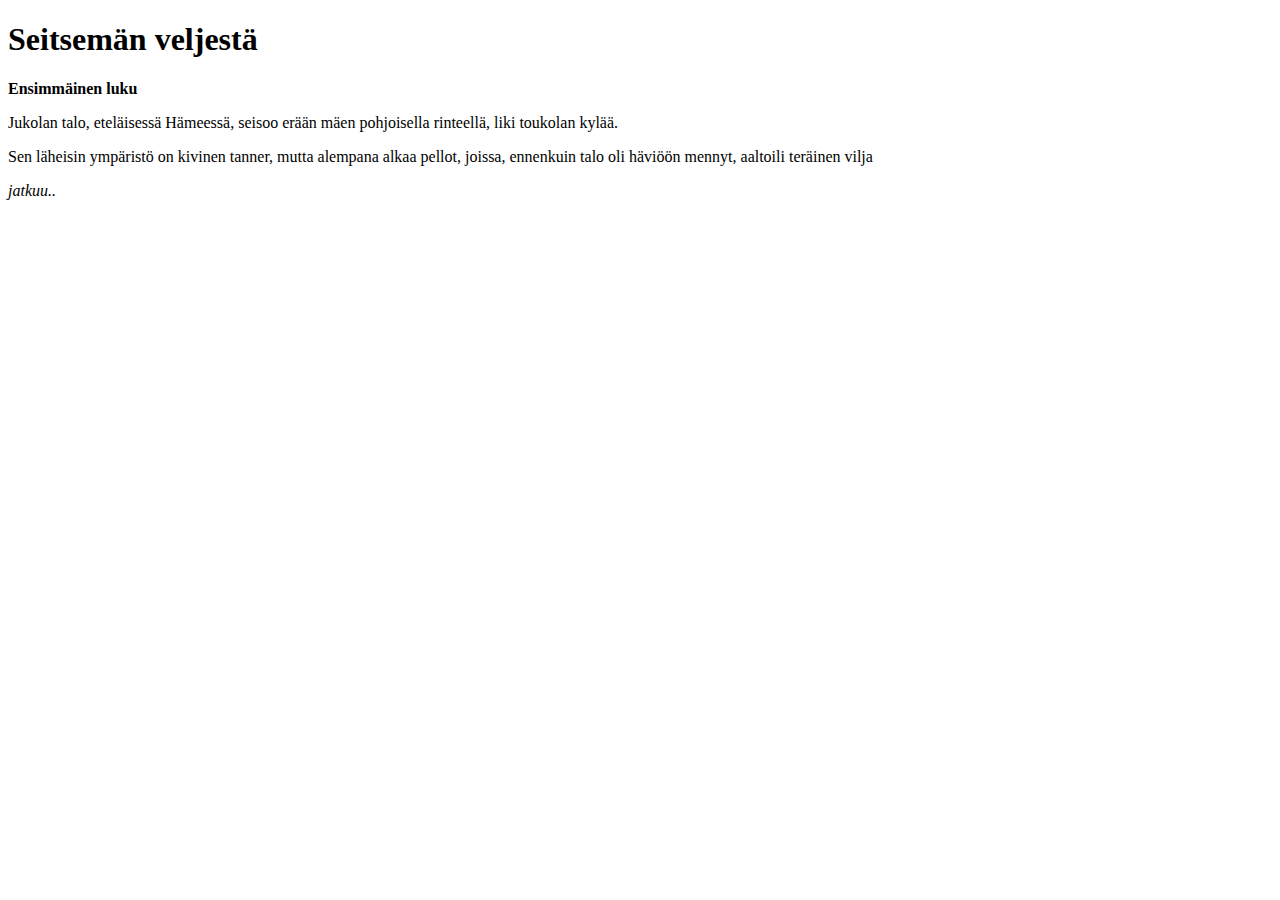
==== index.html @ beb953ee "Osa 3. Toinen tehtävä" ====
<!DOCTYPE html>
<html>

<head>
  <meta charset="utf-8">
  <title>Lapio website</title>
</head>

<body>
  <!--Tee tehtävät tänne-->
	<h1>Seitsemän veljestä</h1>
	<strong>Ensimmäinen luku</strong>
	<p>Jukolan talo, eteläisessä Hämeessä, seisoo erään mäen pohjoisella rinteellä, liki toukolan kylää.</p>
	<p>Sen läheisin ympäristö on kivinen tanner, mutta alempana alkaa pellot, joissa, ennenkuin talo oli häviöön mennyt, aaltoili teräinen vilja</p>
	<em>jatkuu..</em>
</body>

</html>
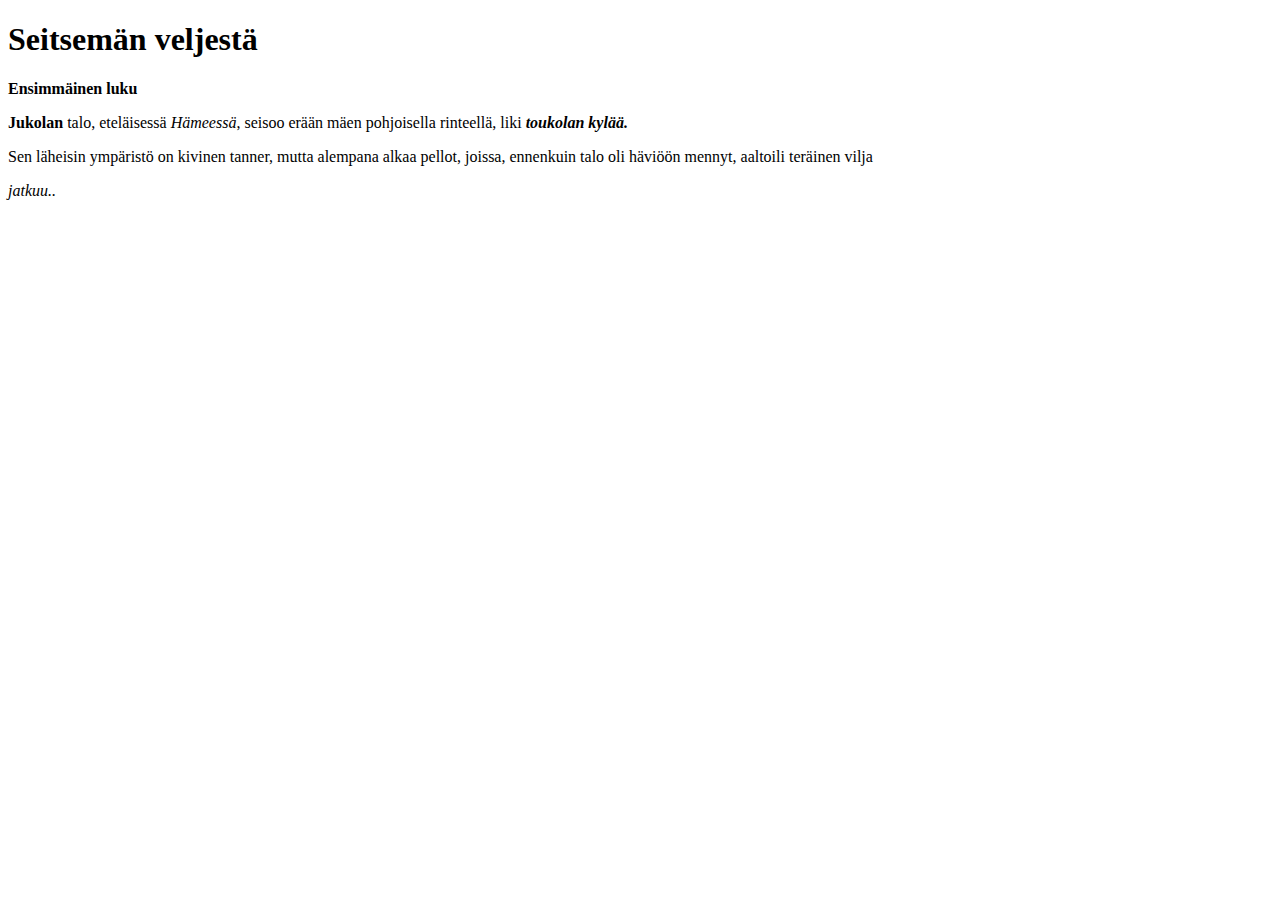
==== commit def82a04: "Osa 3. Kolmas tehtävä" ====
--- a/index.html
+++ b/index.html
@@ -11,7 +11,7 @@
   <!--Tee tehtävät tänne-->
 	<h1>Seitsemän veljestä</h1>
 	<strong>Ensimmäinen luku</strong>
-	<p>Jukolan talo, eteläisessä Hämeessä, seisoo erään mäen pohjoisella rinteellä, liki toukolan kylää.</p>
+	<p><strong>Jukolan</strong> talo, eteläisessä<em> Hämeessä</em>, seisoo erään mäen pohjoisella rinteellä, liki<strong><em> toukolan kylää.</em></strong></p>
 	<p>Sen läheisin ympäristö on kivinen tanner, mutta alempana alkaa pellot, joissa, ennenkuin talo oli häviöön mennyt, aaltoili teräinen vilja</p>
 	<em>jatkuu..</em>
 </body>
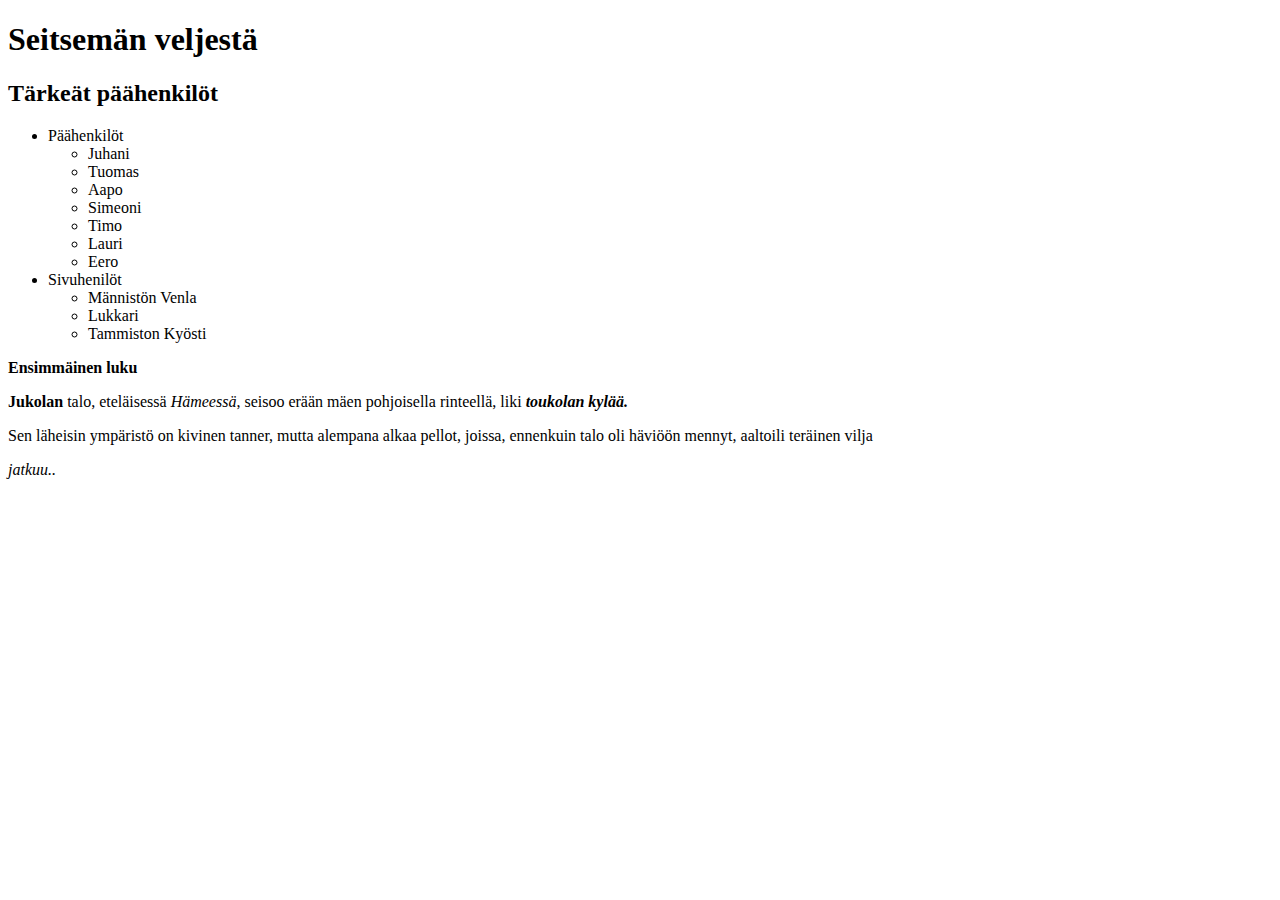
==== commit 1a43a0a7: "Update index.html" ====
--- a/index.html
+++ b/index.html
@@ -10,6 +10,25 @@
 <body>
   <!--Tee tehtävät tänne-->
 	<h1>Seitsemän veljestä</h1>
+	<h2>Tärkeät päähenkilöt</h2>
+	<ul>
+		<li>Päähenkilöt</li>
+		<ul>
+			<li>Juhani</li>
+			<li>Tuomas</li>
+			<li>Aapo</li>
+			<li>Simeoni</li>
+			<li>Timo</li>
+			<li>Lauri</li>
+			<li>Eero</li>
+		</ul>
+		<li>Sivuhenilöt</li>
+		<ul>
+			<li>Männistön Venla</li>
+			<li>Lukkari</li>
+			<li>Tammiston Kyösti</li>
+		</ul>
+	</ul>
 	<strong>Ensimmäinen luku</strong>
 	<p><strong>Jukolan</strong> talo, eteläisessä<em> Hämeessä</em>, seisoo erään mäen pohjoisella rinteellä, liki<strong><em> toukolan kylää.</em></strong></p>
 	<p>Sen läheisin ympäristö on kivinen tanner, mutta alempana alkaa pellot, joissa, ennenkuin talo oli häviöön mennyt, aaltoili teräinen vilja</p>
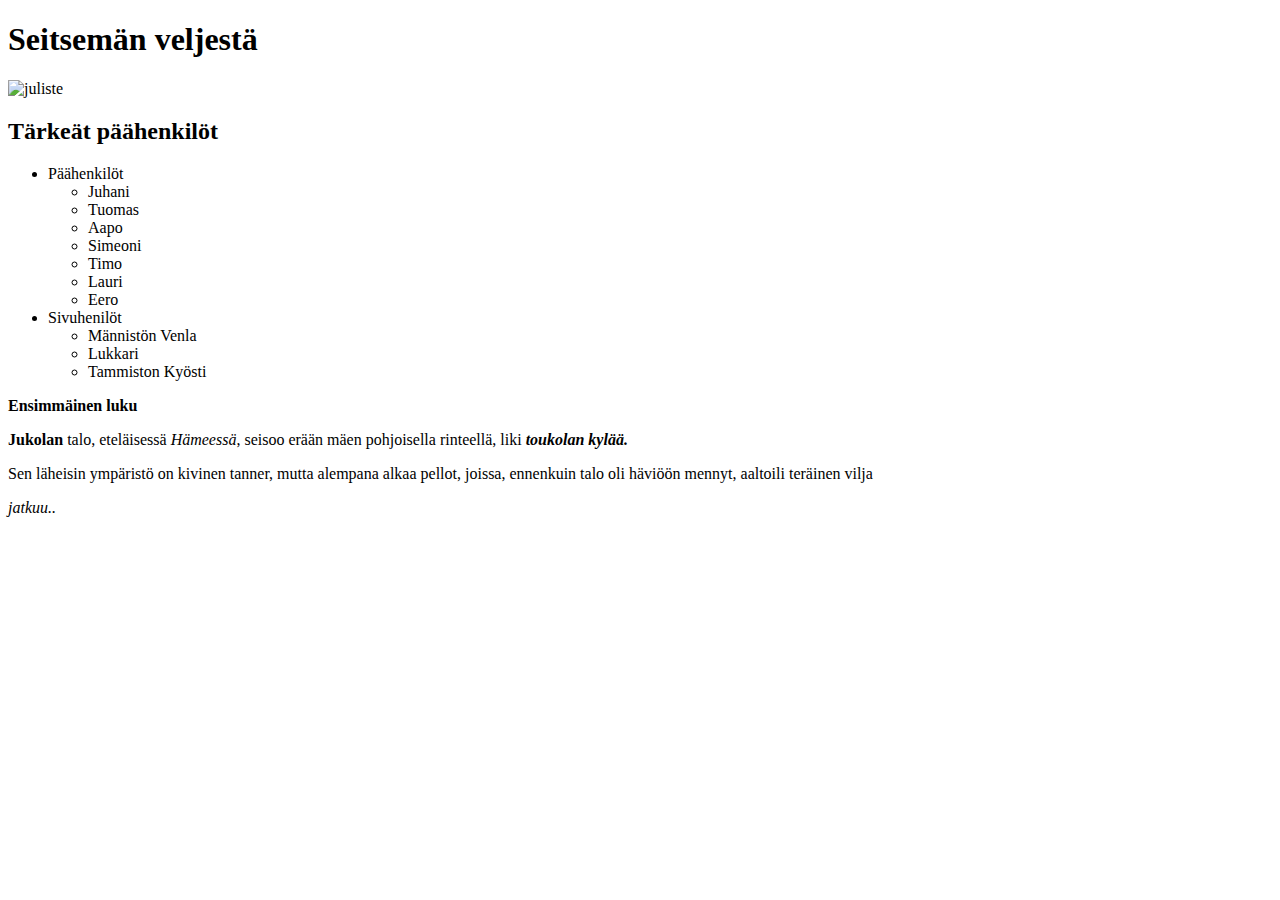
==== commit 8c810e89: "Update index.html" ====
--- a/index.html
+++ b/index.html
@@ -10,6 +10,7 @@
 <body>
   <!--Tee tehtävät tänne-->
 	<h1>Seitsemän veljestä</h1>
+	<img src="https://fi.wikipedia.org/wiki/Noin_7_veljest%C3%A4#/media/Tiedosto:Noin_7_veljesta_poster.jpg" alt="juliste" height="500" width="340"/>
 	<h2>Tärkeät päähenkilöt</h2>
 	<ul>
 		<li>Päähenkilöt</li>
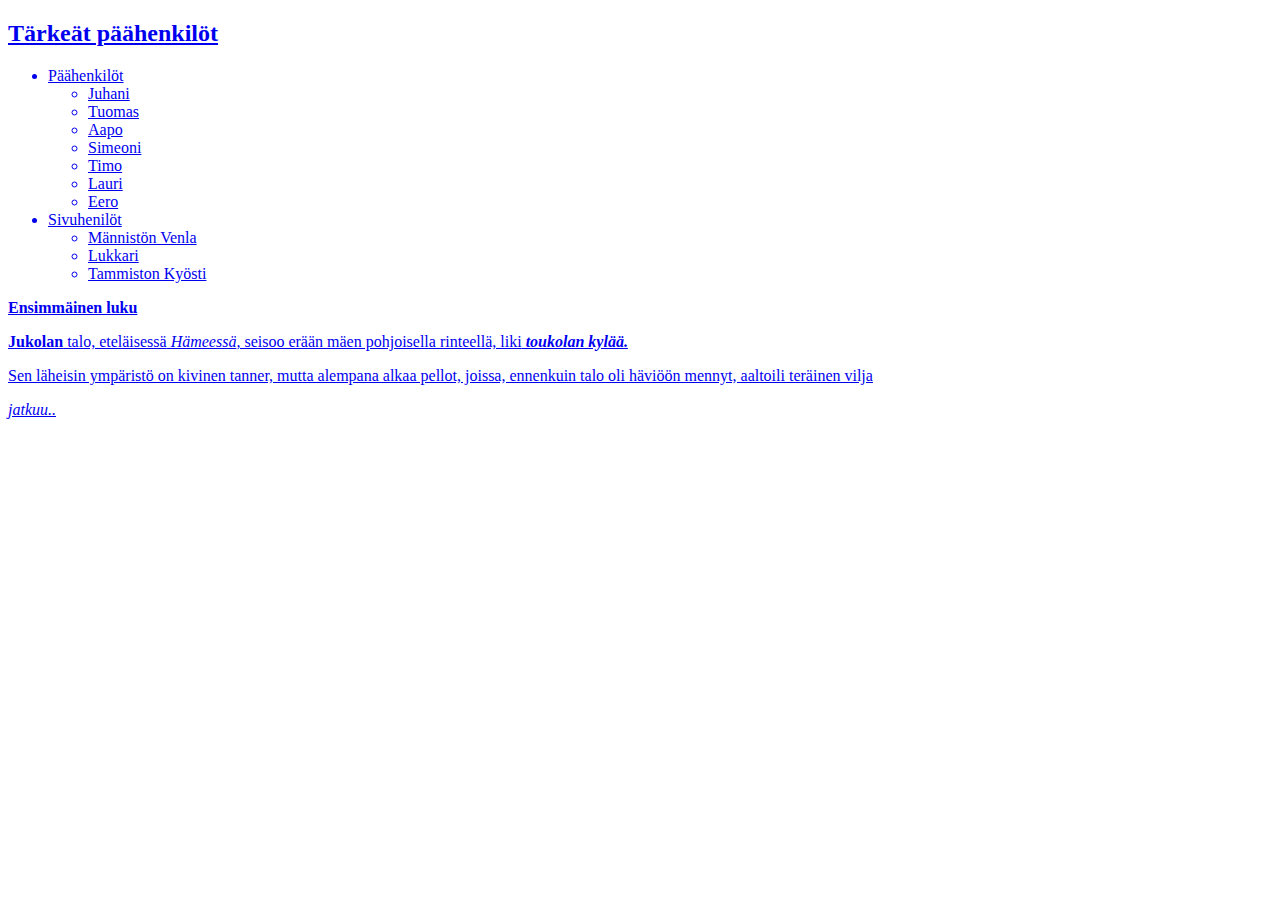
==== commit c88d7acc: "Update index.html" ====
--- a/index.html
+++ b/index.html
@@ -9,8 +9,9 @@
 
 <body>
   <!--Tee tehtävät tänne-->
+	<a href="index2.html>Aleksis Kivi</a>
 	<h1>Seitsemän veljestä</h1>
-	<img src="https://fi.wikipedia.org/wiki/Noin_7_veljest%C3%A4#/media/Tiedosto:Noin_7_veljesta_poster.jpg" alt="juliste" height="500" width="340"/>
+	<img src="https://upload.wikimedia.org/wikipedia/fi/3/39/Noin_7_veljesta_poster.jpg" alt="juliste" height="500" width="340"/>
 	<h2>Tärkeät päähenkilöt</h2>
 	<ul>
 		<li>Päähenkilöt</li>
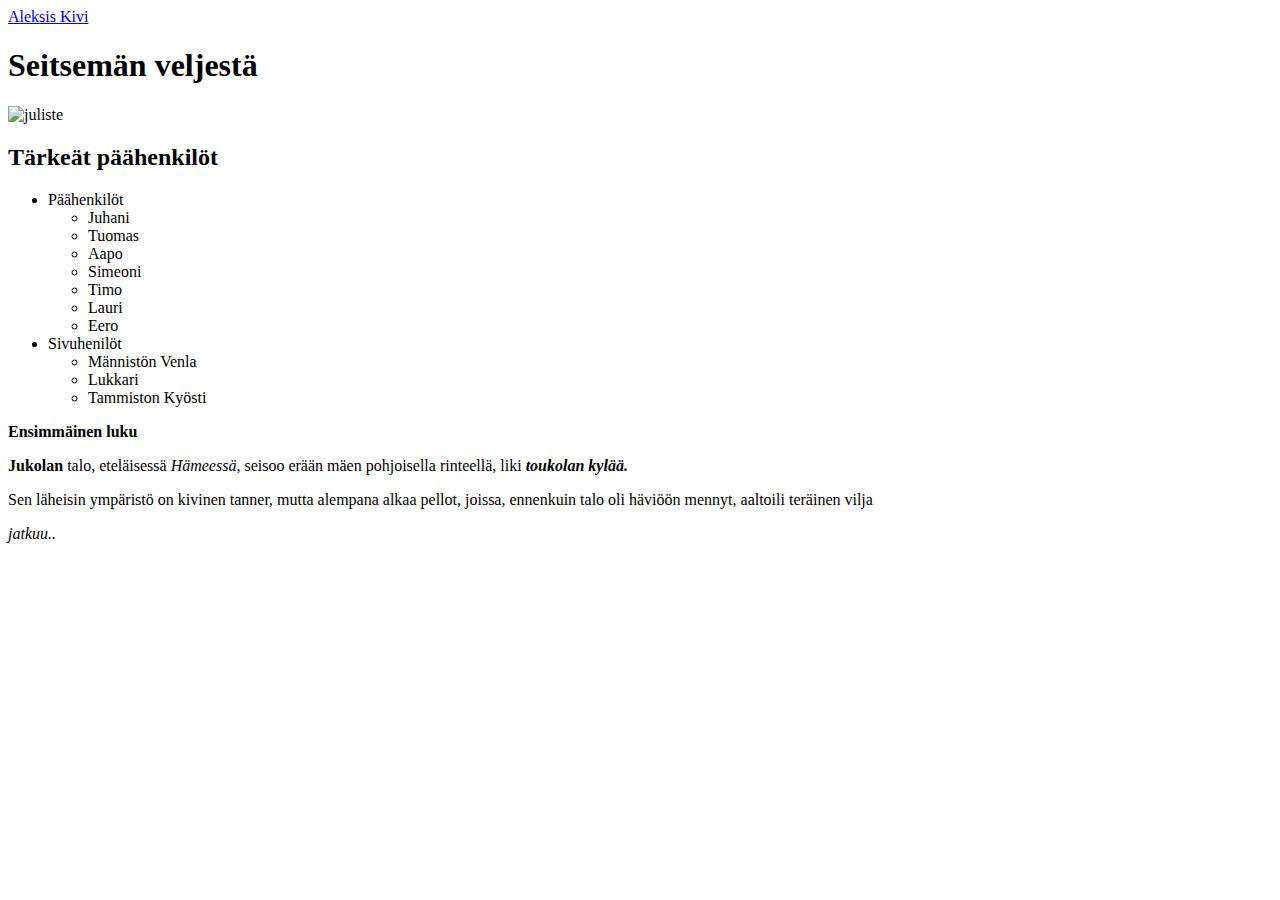
==== commit 8a63489a: "Update index.html" ====
--- a/index.html
+++ b/index.html
@@ -9,7 +9,7 @@
 
 <body>
   <!--Tee tehtävät tänne-->
-	<a href="index2.html>Aleksis Kivi</a>
+	<a href="index2.html">Aleksis Kivi</a>
 	<h1>Seitsemän veljestä</h1>
 	<img src="https://upload.wikimedia.org/wikipedia/fi/3/39/Noin_7_veljesta_poster.jpg" alt="juliste" height="500" width="340"/>
 	<h2>Tärkeät päähenkilöt</h2>
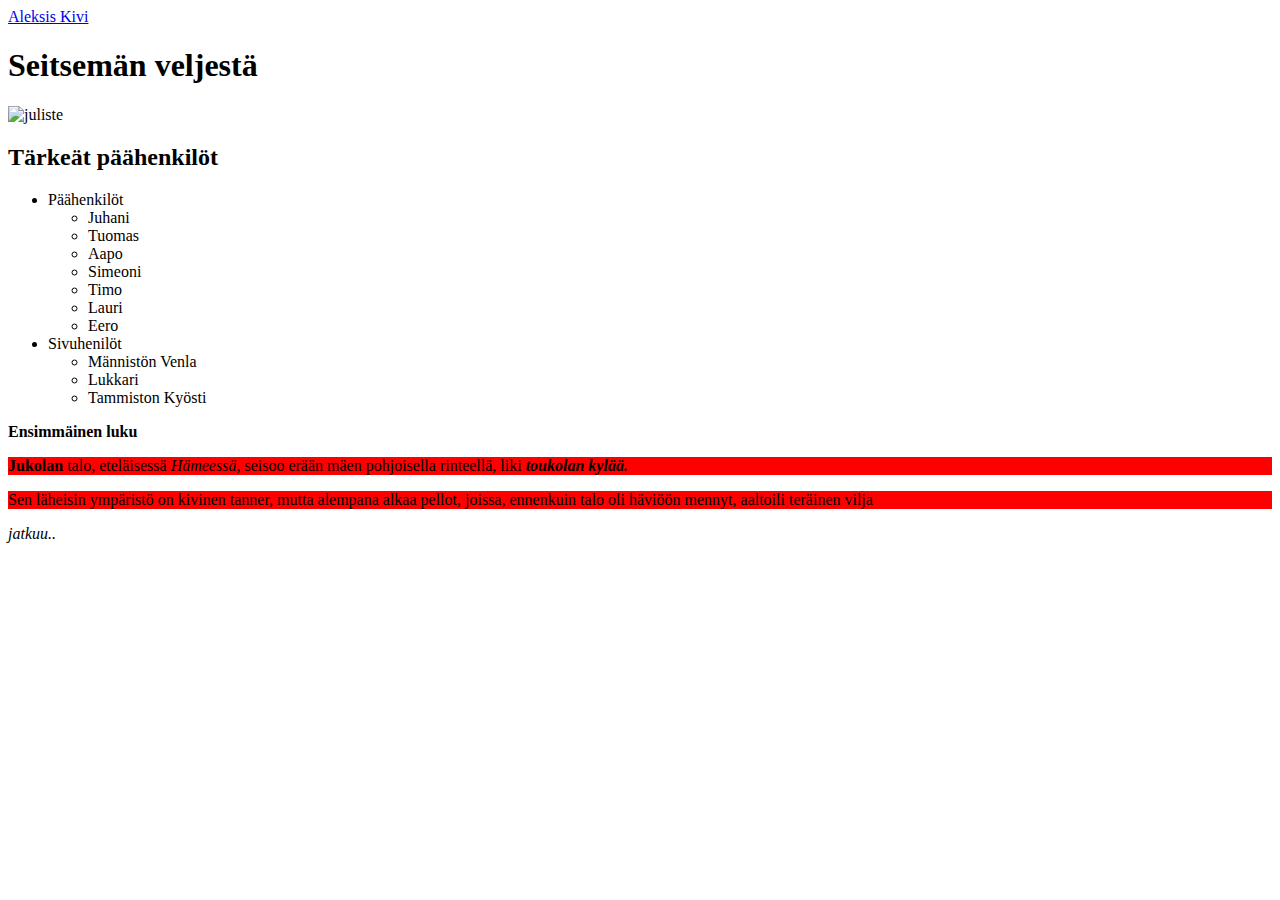
==== commit 1abeefb5: "committi" ====
--- a/index.html
+++ b/index.html
@@ -5,6 +5,7 @@
 <head>
   <meta charset="utf-8">
   <title>Lapio website</title>
+  <link rel="stylesheet" href="style.css">
 </head>
 
 <body>
--- a/style.css
+++ b/style.css
@@ -0,0 +1 @@
+p { background-color: red; }
